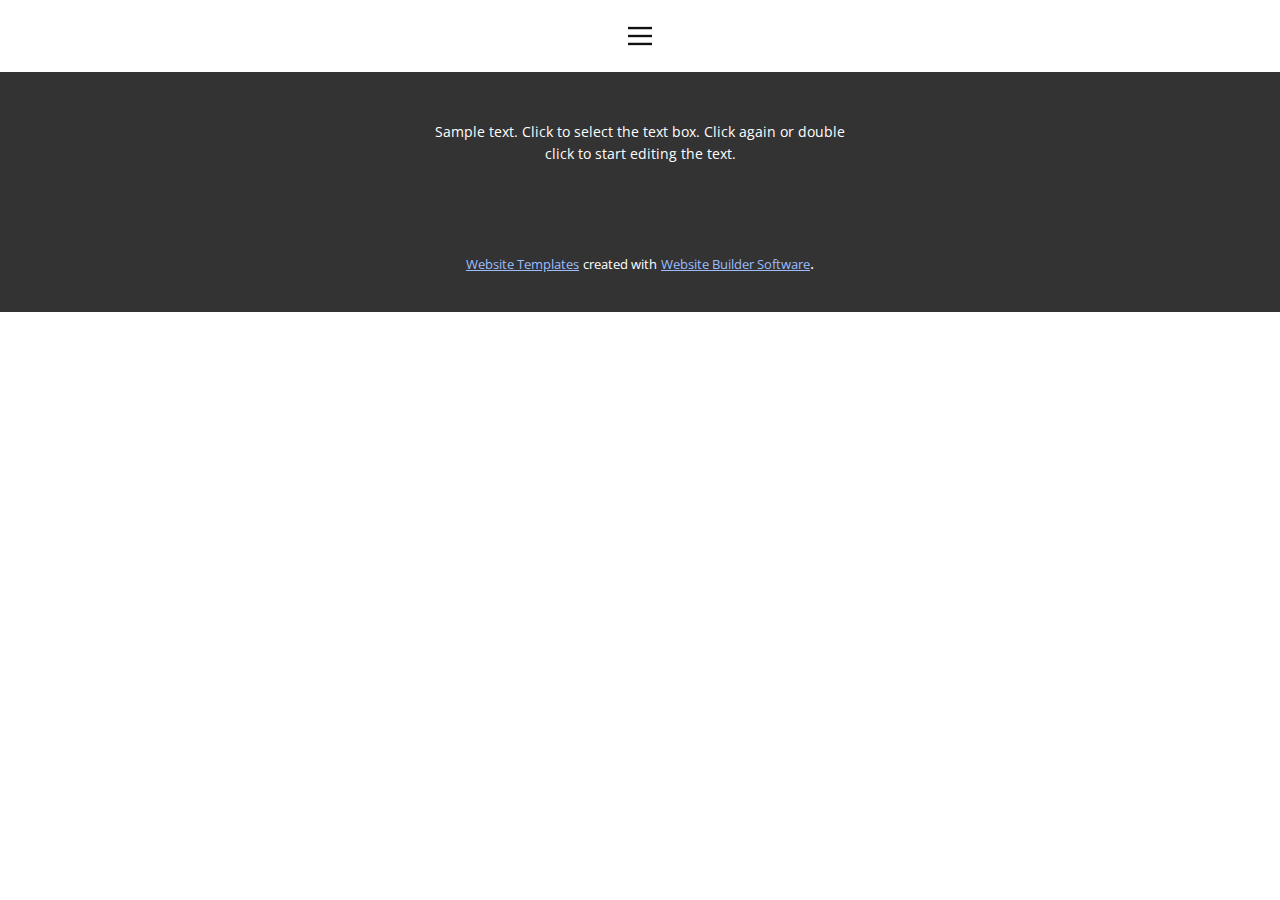
==== About.html @ a5001916 "Add files via upload" ====
<!DOCTYPE html>
<html style="font-size: 16px;">
  <head>
    <meta name="viewport" content="width=device-width, initial-scale=1.0">
    <meta charset="utf-8">
    <meta name="keywords" content="">
    <meta name="description" content="">
    <meta name="page_type" content="np-template-header-footer-from-plugin">
    <title>About</title>
    <link rel="stylesheet" href="nicepage.css" media="screen">
<link rel="stylesheet" href="About.css" media="screen">
    <script class="u-script" type="text/javascript" src="jquery.js" defer=""></script>
    <script class="u-script" type="text/javascript" src="nicepage.js" defer=""></script>
    <meta name="generator" content="Nicepage 3.11.0, nicepage.com">
    <link id="u-theme-google-font" rel="stylesheet" href="https://fonts.googleapis.com/css?family=Roboto:100,100i,300,300i,400,400i,500,500i,700,700i,900,900i|Open+Sans:300,300i,400,400i,600,600i,700,700i,800,800i">
    
    <script type="application/ld+json">{
		"@context": "http://schema.org",
		"@type": "Organization",
		"name": "",
		"url": "index.html"
}</script>
    <meta property="og:title" content="About">
    <meta property="og:type" content="website">
    <meta name="theme-color" content="#0a5bf9">
    <link rel="canonical" href="index.html">
    <meta property="og:url" content="index.html">
  </head>
  <body class="u-body"><header class="u-clearfix u-header u-header" id="sec-d12e"><div class="u-clearfix u-sheet u-sheet-1">
        <nav class="u-align-left u-menu u-menu-dropdown u-offcanvas u-menu-1" data-responsive-from="XL">
          <div class="menu-collapse">
            <a class="u-button-style u-nav-link" href="#" style="padding: 4px 0px; font-size: calc(1em + 8px);">
              <svg class="u-svg-link" preserveAspectRatio="xMidYMin slice" viewBox="0 0 302 302" style=""><use xmlns:xlink="http://www.w3.org/1999/xlink" xlink:href="#svg-5c50"></use></svg>
              <svg xmlns="http://www.w3.org/2000/svg" xmlns:xlink="http://www.w3.org/1999/xlink" version="1.1" id="svg-5c50" x="0px" y="0px" viewBox="0 0 302 302" style="enable-background:new 0 0 302 302;" xml:space="preserve" class="u-svg-content"><g><rect y="36" width="302" height="30"></rect><rect y="236" width="302" height="30"></rect><rect y="136" width="302" height="30"></rect>
</g><g></g><g></g><g></g><g></g><g></g><g></g><g></g><g></g><g></g><g></g><g></g><g></g><g></g><g></g><g></g></svg>
            </a>
          </div>
          <div class="u-custom-menu u-nav-container">
            <ul class="u-nav u-unstyled u-nav-1"><li class="u-nav-item"><a class="u-button-style u-nav-link u-text-active-palette-1-base u-text-hover-palette-2-base" href="Home.html" style="padding: 10px 20px;">Home</a>
</li><li class="u-nav-item"><a class="u-button-style u-nav-link u-text-active-palette-1-base u-text-hover-palette-2-base" href="About.html" style="padding: 10px 20px;">About</a>
</li><li class="u-nav-item"><a class="u-button-style u-nav-link u-text-active-palette-1-base u-text-hover-palette-2-base" href="Contact.html" style="padding: 10px 20px;">Contact</a>
</li><li class="u-nav-item"><a class="u-button-style u-nav-link u-text-active-palette-1-base u-text-hover-palette-2-base" href="Page-1.html" style="padding: 10px 20px;">Page 1</a>
</li><li class="u-nav-item"><a class="u-button-style u-nav-link u-text-active-palette-1-base u-text-hover-palette-2-base" href="Page-2.html" style="padding: 10px 20px;">Page 2</a>
</li><li class="u-nav-item"><a class="u-button-style u-nav-link u-text-active-palette-1-base u-text-hover-palette-2-base" href="Page-3.html" style="padding: 10px 20px;">Page 3</a>
</li><li class="u-nav-item"><a class="u-button-style u-nav-link u-text-active-palette-1-base u-text-hover-palette-2-base" href="Page-4.html" style="padding: 10px 20px;">Page 4</a>
</li><li class="u-nav-item"><a class="u-button-style u-nav-link u-text-active-palette-1-base u-text-hover-palette-2-base" href="Page-5.html" style="padding: 10px 20px;">Page 5</a>
</li><li class="u-nav-item"><a class="u-button-style u-nav-link u-text-active-palette-1-base u-text-hover-palette-2-base" href="Page-6.html" style="padding: 10px 20px;">Page 6</a>
</li><li class="u-nav-item"><a class="u-button-style u-nav-link u-text-active-palette-1-base u-text-hover-palette-2-base" href="Page-7.html" style="padding: 10px 20px;">Page 7</a>
</li></ul>
          </div>
          <div class="u-custom-menu u-nav-container-collapse">
            <div class="u-align-center u-black u-container-style u-inner-container-layout u-opacity u-opacity-95 u-sidenav">
              <div class="u-sidenav-overflow">
                <div class="u-menu-close"></div>
                <ul class="u-align-center u-nav u-popupmenu-items u-unstyled u-nav-2"><li class="u-nav-item"><a class="u-button-style u-nav-link" href="Home.html">Home</a>
</li><li class="u-nav-item"><a class="u-button-style u-nav-link" href="About.html">About</a>
</li><li class="u-nav-item"><a class="u-button-style u-nav-link" href="Contact.html">Contact</a>
</li></ul>
              </div>
            </div>
            <div class="u-black u-menu-overlay u-opacity u-opacity-70"></div>
          </div>
        </nav>
      </div></header> 
    
    
    <footer class="u-align-center u-clearfix u-footer u-grey-80 u-footer" id="sec-de31"><div class="u-clearfix u-sheet u-sheet-1">
        <p class="u-small-text u-text u-text-variant u-text-1">Sample text. Click to select the text box. Click again or double click to start editing the text.</p>
      </div></footer>
    <section class="u-backlink u-clearfix u-grey-80">
      <a class="u-link" href="https://nicepage.com/website-templates" target="_blank">
        <span>Website Templates</span>
      </a>
      <p class="u-text">
        <span>created with</span>
      </p>
      <a class="u-link" href="https://nicepage.com/" target="_blank">
        <span>Website Builder Software</span>
      </a>. 
    </section>
  </body>
</html>
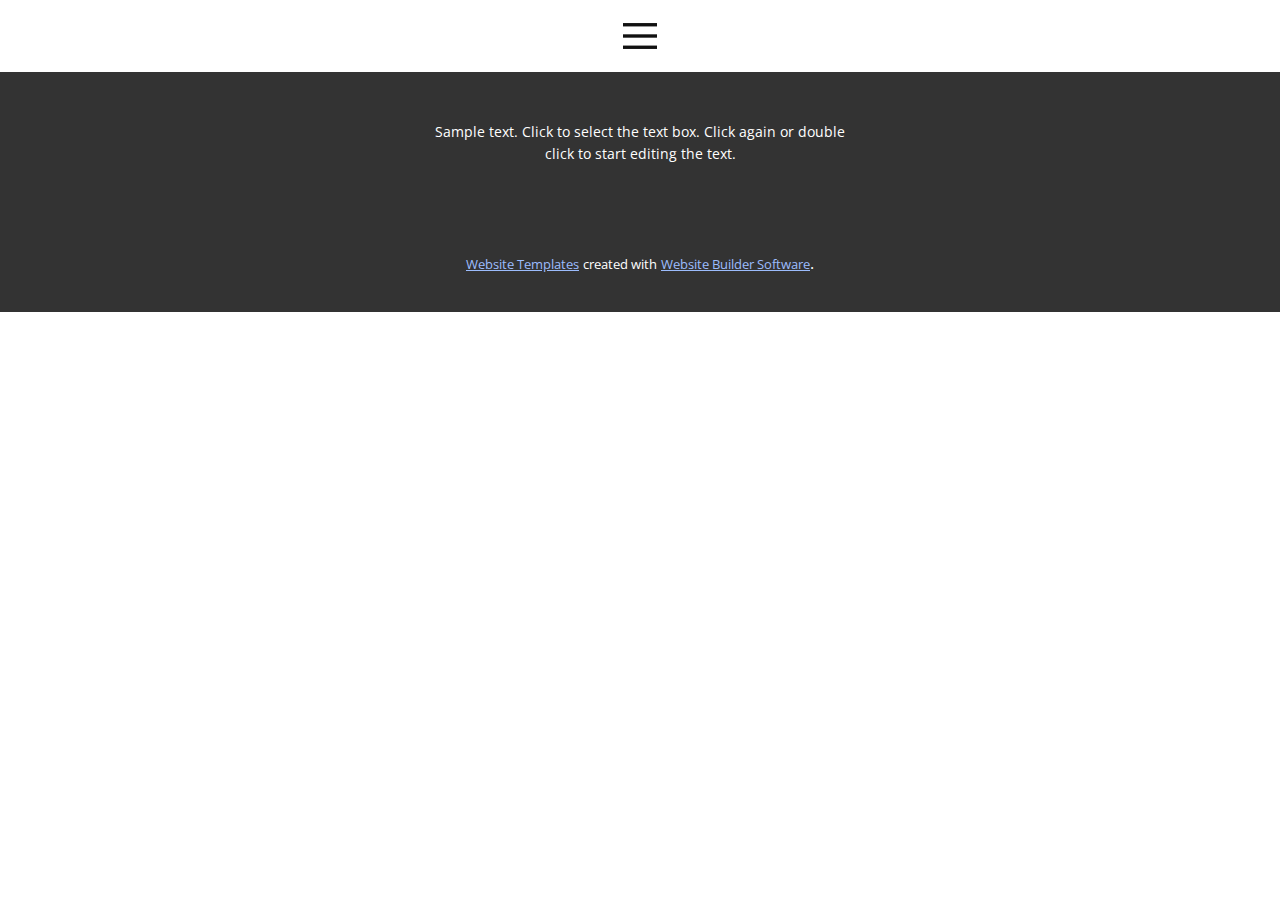
==== commit 15684ea3: "Add files via upload" ====
--- a/About.html
+++ b/About.html
@@ -26,17 +26,17 @@
     <link rel="canonical" href="index.html">
     <meta property="og:url" content="index.html">
   </head>
-  <body class="u-body"><header class="u-clearfix u-header u-header" id="sec-d12e"><div class="u-clearfix u-sheet u-sheet-1">
+  <body class="u-body"><header class="u-clearfix u-header u-header" id="sec-d12e"><div class="u-clearfix u-sheet u-valign-middle u-sheet-1">
         <nav class="u-align-left u-menu u-menu-dropdown u-offcanvas u-menu-1" data-responsive-from="XL">
           <div class="menu-collapse">
-            <a class="u-button-style u-nav-link" href="#" style="padding: 4px 0px; font-size: calc(1em + 8px);">
+            <a class="u-button-style u-nav-link" href="#" style="padding: 9px 14px; font-size: calc(1em + 18px);">
               <svg class="u-svg-link" preserveAspectRatio="xMidYMin slice" viewBox="0 0 302 302" style=""><use xmlns:xlink="http://www.w3.org/1999/xlink" xlink:href="#svg-5c50"></use></svg>
               <svg xmlns="http://www.w3.org/2000/svg" xmlns:xlink="http://www.w3.org/1999/xlink" version="1.1" id="svg-5c50" x="0px" y="0px" viewBox="0 0 302 302" style="enable-background:new 0 0 302 302;" xml:space="preserve" class="u-svg-content"><g><rect y="36" width="302" height="30"></rect><rect y="236" width="302" height="30"></rect><rect y="136" width="302" height="30"></rect>
 </g><g></g><g></g><g></g><g></g><g></g><g></g><g></g><g></g><g></g><g></g><g></g><g></g><g></g><g></g><g></g></svg>
             </a>
           </div>
           <div class="u-custom-menu u-nav-container">
-            <ul class="u-nav u-unstyled u-nav-1"><li class="u-nav-item"><a class="u-button-style u-nav-link u-text-active-palette-1-base u-text-hover-palette-2-base" href="Home.html" style="padding: 10px 20px;">Home</a>
+            <ul class="u-nav u-unstyled u-nav-1"><li class="u-nav-item"><a class="u-button-style u-nav-link u-text-active-palette-1-base u-text-hover-palette-2-base" href="Home.html" style="padding: 10px 20px;">Home - air filter</a>
 </li><li class="u-nav-item"><a class="u-button-style u-nav-link u-text-active-palette-1-base u-text-hover-palette-2-base" href="About.html" style="padding: 10px 20px;">About</a>
 </li><li class="u-nav-item"><a class="u-button-style u-nav-link u-text-active-palette-1-base u-text-hover-palette-2-base" href="Contact.html" style="padding: 10px 20px;">Contact</a>
 </li><li class="u-nav-item"><a class="u-button-style u-nav-link u-text-active-palette-1-base u-text-hover-palette-2-base" href="Page-1.html" style="padding: 10px 20px;">Page 1</a>
@@ -52,7 +52,7 @@
             <div class="u-align-center u-black u-container-style u-inner-container-layout u-opacity u-opacity-95 u-sidenav">
               <div class="u-sidenav-overflow">
                 <div class="u-menu-close"></div>
-                <ul class="u-align-center u-nav u-popupmenu-items u-unstyled u-nav-2"><li class="u-nav-item"><a class="u-button-style u-nav-link" href="Home.html">Home</a>
+                <ul class="u-align-center u-nav u-popupmenu-items u-unstyled u-nav-2"><li class="u-nav-item"><a class="u-button-style u-nav-link" href="Home.html">Home - air filter</a>
 </li><li class="u-nav-item"><a class="u-button-style u-nav-link" href="About.html">About</a>
 </li><li class="u-nav-item"><a class="u-button-style u-nav-link" href="Contact.html">Contact</a>
 </li></ul>
--- a/nicepage.css
+++ b/nicepage.css
@@ -32410,11 +32410,11 @@
 }
 
 .u-header .u-sheet-1 {
-  min-height: 70px;
+  min-height: 72px;
 }
 
 .u-header .u-menu-1 {
-  margin: 20px auto;
+  margin: 10px auto;
 }
 
 .u-header .u-nav-1 {
